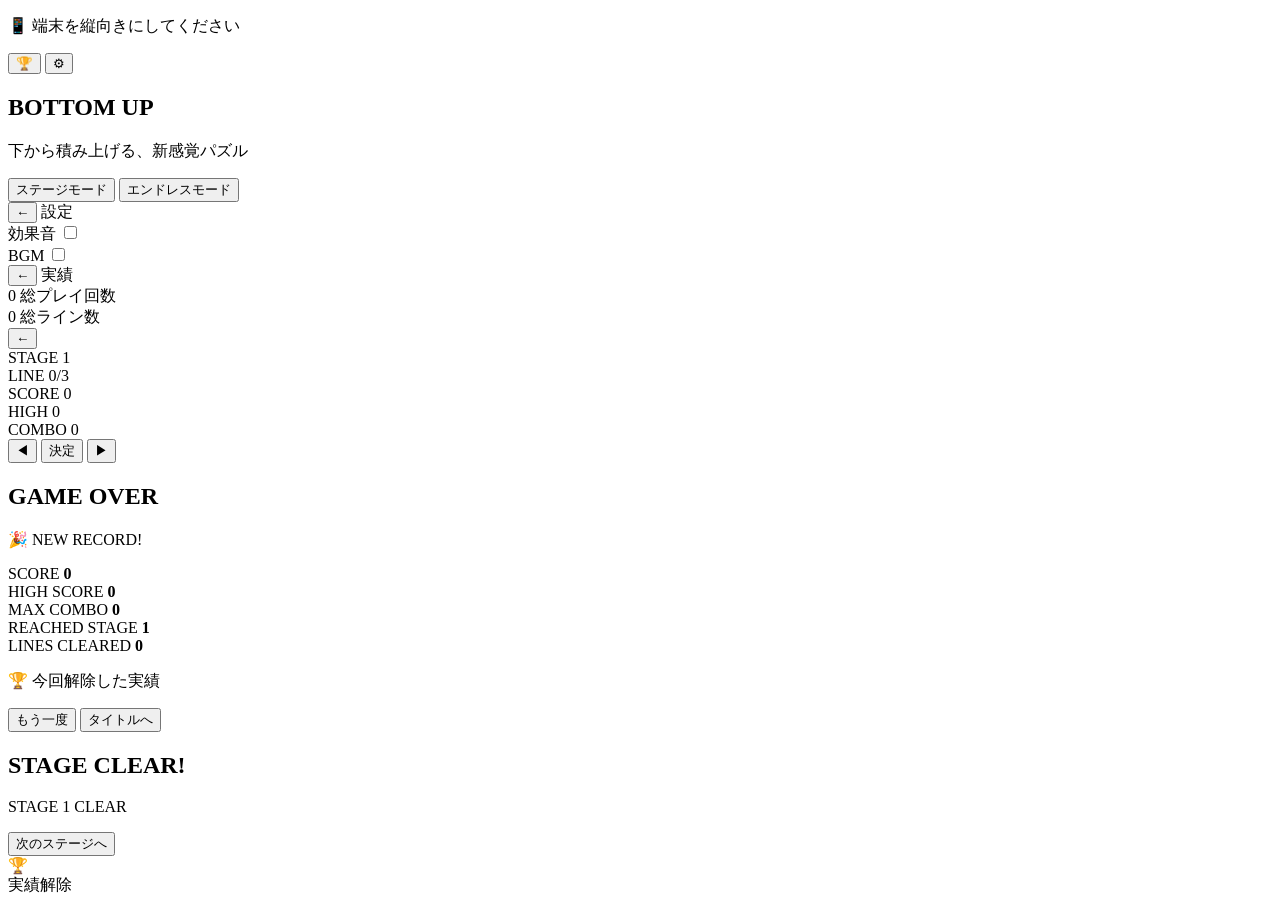
==== bottom_up.html @ 4d08e553 "Add files via upload" ====
<!DOCTYPE html>
<html lang="ja">
<head>
<meta charset="UTF-8">
<meta name="viewport" content="width=device-width, initial-scale=1.0, maximum-scale=1.0, user-scalable=no, viewport-fit=cover">
<meta name="apple-mobile-web-app-capable" content="yes">
<meta name="mobile-web-app-capable" content="yes">
<meta name="apple-mobile-web-app-status-bar-style" content="black-translucent">
<meta name="theme-color" content="#12141f">
<title>Bottom Up</title>
<link rel="stylesheet" href="css/style.css">
</head>
<body>

  <div id="rotate-notice">
    <p>📱 端末を縦向きにしてください</p>
  </div>

  <div id="app">

    <section id="screen-title" class="screen on">
      <div class="title-icons">
        <button id="btn-open-achievements" class="btn-icon" aria-label="実績">🏆</button>
        <button id="btn-open-settings" class="btn-icon" aria-label="設定">⚙</button>
      </div>
      <h1 class="logo">BOTTOM&nbsp;UP</h1>
      <p class="tagline">下から積み上げる、新感覚パズル</p>
      <div class="mode-buttons">
        <button id="btn-start-stage" class="btn btn-primary">ステージモード</button>
        <button id="btn-start-endless" class="btn btn-secondary">エンドレスモード</button>
      </div>
    </section>

    <section id="screen-settings" class="screen">
      <header class="game-header">
        <button id="btn-settings-back" class="btn-icon" aria-label="戻る">←</button>
        <span class="settings-title">設定</span>
      </header>

      <div class="settings-list">
        <div class="settings-row">
          <span class="settings-label">効果音</span>
          <label class="switch">
            <input type="checkbox" id="toggle-sfx" aria-label="効果音">
            <span class="switch-track"><span class="switch-thumb"></span></span>
          </label>
        </div>
        <div class="settings-row">
          <span class="settings-label">BGM</span>
          <label class="switch">
            <input type="checkbox" id="toggle-bgm" aria-label="BGM">
            <span class="switch-track"><span class="switch-thumb"></span></span>
          </label>
        </div>
      </div>
    </section>

    <section id="screen-achievements" class="screen">
      <header class="game-header">
        <button id="btn-achievements-back" class="btn-icon" aria-label="戻る">←</button>
        <span class="settings-title">実績</span>
      </header>

      <div class="stats-summary">
        <div class="stats-summary-item">
          <span class="stats-summary-value" id="stat-total-plays">0</span>
          <span class="stats-summary-label">総プレイ回数</span>
        </div>
        <div class="stats-summary-item">
          <span class="stats-summary-value" id="stat-total-lines">0</span>
          <span class="stats-summary-label">総ライン数</span>
        </div>
      </div>

      <div id="achievement-list" class="achievement-list"></div>
    </section>

    <section id="screen-game" class="screen">
      <header class="game-header">
        <button id="btn-back" class="btn-icon" aria-label="戻る">←</button>
        <div class="stage-info">
          <span id="stage-label" class="stage-label">STAGE</span>
          <span id="stage-number" class="stage-number">1</span>
        </div>
        <span id="stage-progress" class="stage-progress">LINE 0/3</span>
      </header>

      <div class="stat-bar">
        <div class="stat">
          <span class="stat-label">SCORE</span>
          <span id="score" class="stat-value">0</span>
        </div>
        <div class="stat">
          <span class="stat-label">HIGH</span>
          <span id="high-score" class="stat-value">0</span>
        </div>
        <div class="stat">
          <span class="stat-label">COMBO</span>
          <span id="combo" class="stat-value">0</span>
        </div>
      </div>

      <div id="board-wrap" class="board-wrap">
        <div id="preview-row" class="preview-row"></div>
        <div id="board" class="board"></div>
        <div class="timer-bar">
          <div id="timer-fill" class="timer-fill"></div>
        </div>
      </div>

      <div class="controls">
        <button id="btn-left" class="btn-control" aria-label="左へ">◀</button>
        <button id="btn-decide" class="btn-control btn-decide">決定</button>
        <button id="btn-right" class="btn-control" aria-label="右へ">▶</button>
      </div>
    </section>

    <div id="overlay-gameover" class="overlay">
      <div class="overlay-card">
        <h2>GAME OVER</h2>
        <p id="new-record-badge" class="new-record-badge">🎉 NEW RECORD!</p>
        <div class="overlay-stats">
          <div class="overlay-stat">
            <span class="overlay-stat-label">SCORE</span>
            <strong id="final-score" class="overlay-stat-value">0</strong>
          </div>
          <div class="overlay-stat">
            <span class="overlay-stat-label">HIGH SCORE</span>
            <strong id="final-high-score" class="overlay-stat-value">0</strong>
          </div>
          <div class="overlay-stat">
            <span class="overlay-stat-label">MAX COMBO</span>
            <strong id="final-combo" class="overlay-stat-value">0</strong>
          </div>
          <div class="overlay-stat">
            <span id="final-stage-label" class="overlay-stat-label">REACHED STAGE</span>
            <strong id="final-stage" class="overlay-stat-value">1</strong>
          </div>
          <div class="overlay-stat">
            <span class="overlay-stat-label">LINES CLEARED</span>
            <strong id="final-lines" class="overlay-stat-value">0</strong>
          </div>
        </div>

        <div id="result-achievements" class="result-achievements">
          <p class="result-achievements-title">🏆 今回解除した実績</p>
          <div id="result-achievements-list" class="result-achievements-list"></div>
        </div>

        <button id="btn-retry" class="btn btn-primary">もう一度</button>
        <button id="btn-result-title" class="btn btn-ghost">タイトルへ</button>
      </div>
    </div>

    <div id="overlay-stageclear" class="overlay">
      <div class="overlay-card">
        <h2 id="stageclear-title">STAGE CLEAR!</h2>
        <p id="stageclear-sub" class="stageclear-sub">STAGE 1 CLEAR</p>
        <button id="btn-next-stage" class="btn btn-primary">次のステージへ</button>
      </div>
    </div>

    <div id="achievement-toast" class="achievement-toast">
      <span class="achievement-toast-icon" id="achievement-toast-icon">🏆</span>
      <div class="achievement-toast-text">
        <span class="achievement-toast-title">実績解除</span>
        <span class="achievement-toast-name" id="achievement-toast-name"></span>
      </div>
    </div>

  </div>

  <script type="module" src="js/main.js"></script>
</body>
</html>
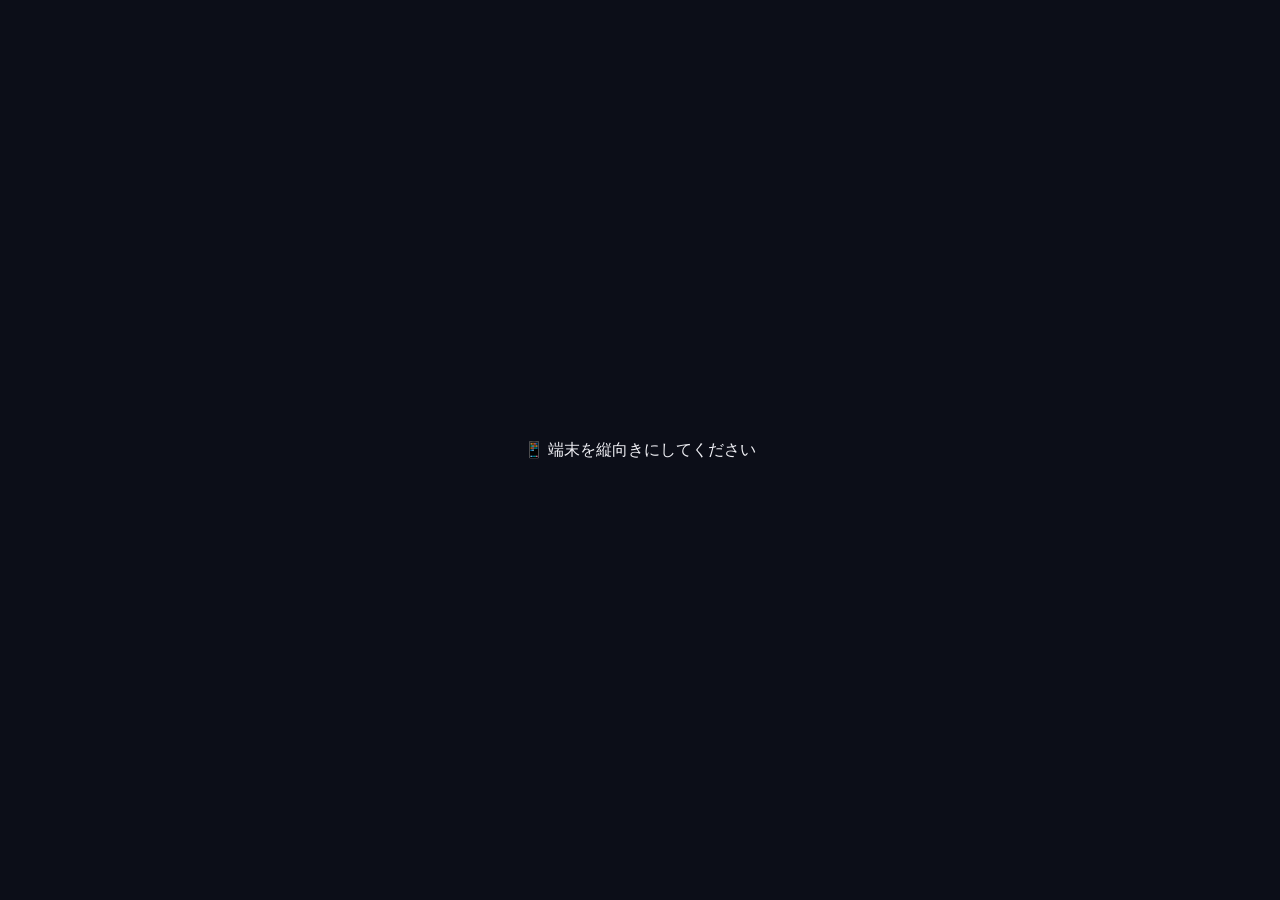
==== commit 0a9faa1b: "Add files via upload" ====
--- a/bottom_up.html
+++ b/bottom_up.html
@@ -101,8 +101,8 @@
       </div>
 
       <div id="board-wrap" class="board-wrap">
+        <div id="board" class="board"></div>
         <div id="preview-row" class="preview-row"></div>
-        <div id="board" class="board"></div>
         <div class="timer-bar">
           <div id="timer-fill" class="timer-fill"></div>
         </div>
--- a/css/style.css
+++ b/css/style.css
@@ -0,0 +1,812 @@
+*, *::before, *::after {
+  margin: 0;
+  padding: 0;
+  box-sizing: border-box;
+}
+
+:root {
+  --bg: #0c0e18;
+  --panel: #1c2033;
+  --panel-border: rgba(255, 255, 255, .06);
+  --accent: #6c5ce7;
+  --accent-2: #a855f7;
+  --accent-active: #5849c4;
+  --text: #f1f1f6;
+  --text-dim: #8f92a8;
+  --safe-top: env(safe-area-inset-top, 0px);
+  --safe-bottom: env(safe-area-inset-bottom, 0px);
+
+  --c-red-t: #ff9a9a;    --c-red-b: #e53e4d;    --c-red-s: #9b1c2c;
+  --c-blue-t: #8fc2ff;   --c-blue-b: #3b82f6;   --c-blue-s: #1e40af;
+  --c-green-t: #93f0b4;  --c-green-b: #22c55e;  --c-green-s: #0f7a38;
+  --c-yellow-t: #fff1a8; --c-yellow-b: #f5c518; --c-yellow-s: #a87c0a;
+  --c-purple-t: #d5b3ff; --c-purple-b: #a855f7; --c-purple-s: #6b21a8;
+  --c-orange-t: #ffc389; --c-orange-b: #f97316; --c-orange-s: #a2470b;
+  --c-cyan-t: #a6f3ff;   --c-cyan-b: #22d3ee;   --c-cyan-s: #0e7f96;
+}
+
+html, body {
+  height: 100%;
+  overflow: hidden;
+  background: var(--bg);
+  color: var(--text);
+  font-family: 'Helvetica Neue', Arial, sans-serif;
+  -webkit-user-select: none;
+  user-select: none;
+  -webkit-tap-highlight-color: transparent;
+  touch-action: manipulation;
+  overscroll-behavior: none;
+}
+
+body {
+  background:
+    radial-gradient(circle at 50% 0%, rgba(108, 92, 231, .18), transparent 60%),
+    radial-gradient(circle at 50% 100%, rgba(34, 211, 238, .1), transparent 55%),
+    var(--bg);
+}
+
+#app {
+  height: 100%;
+  width: 100%;
+  padding-top: var(--safe-top);
+  padding-bottom: var(--safe-bottom);
+}
+
+/* ── 画面切り替え ── */
+.screen {
+  position: relative;
+  display: none;
+  flex-direction: column;
+  align-items: center;
+  width: 100%;
+  height: 100%;
+}
+.screen.on {
+  display: flex;
+}
+
+/* ── ボタン共通 ── */
+.btn {
+  display: block;
+  width: 100%;
+  max-width: 280px;
+  padding: 15px;
+  font-size: 1rem;
+  font-weight: 700;
+  letter-spacing: 1px;
+  border-radius: 14px;
+  border: none;
+  cursor: pointer;
+  font-family: inherit;
+  transition: transform .12s ease, opacity .12s ease, box-shadow .12s ease;
+}
+.btn:active {
+  transform: scale(.96);
+  opacity: .9;
+}
+.btn-primary {
+  background: linear-gradient(155deg, var(--accent-2), var(--accent));
+  color: #fff;
+  box-shadow: 0 6px 18px rgba(108, 92, 231, .4), inset 0 1px 0 rgba(255, 255, 255, .25);
+}
+.btn-primary:active {
+  box-shadow: 0 2px 8px rgba(108, 92, 231, .35), inset 0 1px 0 rgba(255, 255, 255, .2);
+}
+.btn-ghost {
+  background: transparent;
+  color: var(--text-dim);
+  border: 1px solid var(--panel-border);
+  margin-top: 10px;
+}
+.btn-secondary {
+  background: linear-gradient(155deg, var(--c-cyan-b), #0e7f96);
+  color: #fff;
+  box-shadow: 0 6px 18px rgba(34, 211, 238, .35), inset 0 1px 0 rgba(255, 255, 255, .25);
+}
+.btn-secondary:active {
+  box-shadow: 0 2px 8px rgba(34, 211, 238, .3), inset 0 1px 0 rgba(255, 255, 255, .2);
+}
+.btn-icon {
+  background: transparent;
+  border: none;
+  color: var(--text);
+  font-size: 1.4rem;
+  padding: 11px 14px;
+  cursor: pointer;
+  transition: transform .12s ease;
+}
+.btn-icon:active {
+  transform: scale(.85);
+}
+
+/* ── タイトル画面 ── */
+#screen-title {
+  justify-content: center;
+  gap: 14px;
+  padding: 24px;
+}
+.title-icons {
+  position: absolute;
+  top: calc(var(--safe-top) + 12px);
+  right: 12px;
+  display: flex;
+  gap: 4px;
+}
+.title-icons .btn-icon {
+  font-size: 1.4rem;
+}
+.logo {
+  font-size: 2.4rem;
+  font-weight: 900;
+  letter-spacing: 2px;
+  color: var(--text);
+  text-align: center;
+  background: linear-gradient(135deg, var(--c-cyan-b), var(--accent-2) 55%, var(--c-orange-b));
+  -webkit-background-clip: text;
+  background-clip: text;
+  color: transparent;
+  text-shadow: 0 0 34px rgba(108, 92, 231, .35);
+  animation: logo-glow 3.2s ease-in-out infinite;
+}
+@keyframes logo-glow {
+  0%, 100% { filter: brightness(1); }
+  50% { filter: brightness(1.18); }
+}
+.tagline {
+  font-size: .85rem;
+  color: var(--text-dim);
+  margin-bottom: 12px;
+  text-align: center;
+}
+.mode-buttons {
+  width: 100%;
+  max-width: 280px;
+  display: flex;
+  flex-direction: column;
+  gap: 12px;
+}
+
+/* ── ゲーム画面 ── */
+#screen-game {
+  align-items: stretch;
+}
+.game-header {
+  display: flex;
+  align-items: center;
+  gap: 8px;
+  padding: 8px 12px;
+  flex-shrink: 0;
+  border-bottom: 1px solid var(--panel-border);
+}
+/* ── ステージ表示 ── */
+.stage-info {
+  display: flex;
+  align-items: baseline;
+  gap: 6px;
+}
+.stage-label {
+  font-size: .68rem;
+  font-weight: 700;
+  letter-spacing: 2px;
+  color: var(--text-dim);
+}
+.stage-number {
+  font-size: 1.2rem;
+  font-weight: 900;
+  background: linear-gradient(135deg, var(--c-cyan-b), var(--accent-2));
+  -webkit-background-clip: text;
+  background-clip: text;
+  color: transparent;
+}
+.stage-progress {
+  margin-left: auto;
+  font-size: .72rem;
+  font-weight: 700;
+  letter-spacing: .5px;
+  color: var(--text-dim);
+}
+
+/* ── ステータスバー(Score / High / Combo) ── */
+.stat-bar {
+  display: flex;
+  gap: 8px;
+  padding: 8px 12px 0;
+  flex-shrink: 0;
+}
+.stat {
+  flex: 1;
+  display: flex;
+  flex-direction: column;
+  align-items: center;
+  gap: 2px;
+  padding: 7px 4px;
+  border-radius: 12px;
+  background: linear-gradient(155deg, #262b45, var(--panel));
+  border: 1px solid var(--panel-border);
+  box-shadow: inset 0 1px 0 rgba(255, 255, 255, .05);
+}
+.stat-label {
+  font-size: .62rem;
+  font-weight: 700;
+  letter-spacing: 1.5px;
+  color: var(--text-dim);
+}
+.stat-value {
+  display: inline-block;
+  font-size: 1.05rem;
+  font-weight: 800;
+  color: #fff;
+}
+#score {
+  background: linear-gradient(135deg, var(--c-cyan-b), var(--accent-2));
+  -webkit-background-clip: text;
+  background-clip: text;
+  color: transparent;
+}
+#high-score {
+  background: linear-gradient(135deg, var(--c-yellow-b), var(--c-orange-b));
+  -webkit-background-clip: text;
+  background-clip: text;
+  color: transparent;
+}
+#combo {
+  background: linear-gradient(135deg, var(--c-green-b), var(--c-cyan-b));
+  -webkit-background-clip: text;
+  background-clip: text;
+  color: transparent;
+}
+#combo.combo-pop {
+  animation: combo-pop 260ms cubic-bezier(.34, 1.56, .64, 1);
+}
+@keyframes combo-pop {
+  0%   { transform: scale(1); }
+  50%  { transform: scale(1.35); }
+  100% { transform: scale(1); }
+}
+
+/* ── 設定画面 ── */
+.settings-title {
+  font-size: .9rem;
+  font-weight: 700;
+  letter-spacing: 2px;
+  color: var(--text-dim);
+}
+.settings-list {
+  width: 100%;
+  max-width: 360px;
+  padding: 16px 20px;
+  display: flex;
+  flex-direction: column;
+  gap: 10px;
+}
+.settings-row {
+  display: flex;
+  align-items: center;
+  justify-content: space-between;
+  padding: 14px 16px;
+  border-radius: 12px;
+  background: linear-gradient(155deg, #262b45, var(--panel));
+  border: 1px solid var(--panel-border);
+}
+.settings-label {
+  font-size: .95rem;
+  font-weight: 700;
+  color: var(--text);
+}
+
+/* トグルスイッチ */
+.switch {
+  position: relative;
+  display: inline-block;
+  width: 48px;
+  height: 28px;
+}
+.switch input {
+  position: absolute;
+  opacity: 0;
+  width: 100%;
+  height: 100%;
+  margin: 0;
+  cursor: pointer;
+  z-index: 1;
+}
+.switch-track {
+  position: absolute;
+  inset: 0;
+  border-radius: 999px;
+  background: rgba(255, 255, 255, .12);
+  border: 1px solid var(--panel-border);
+  transition: background .18s ease;
+}
+.switch-thumb {
+  position: absolute;
+  top: 2px;
+  left: 2px;
+  width: 22px;
+  height: 22px;
+  border-radius: 50%;
+  background: #fff;
+  box-shadow: 0 2px 4px rgba(0, 0, 0, .4);
+  transition: transform .18s cubic-bezier(.34, 1.56, .64, 1);
+}
+.switch input:checked ~ .switch-track {
+  background: linear-gradient(135deg, var(--accent-2), var(--accent));
+}
+.switch input:checked ~ .switch-track .switch-thumb {
+  transform: translateX(20px);
+}
+
+/* ── 実績・統計画面 ── */
+.stats-summary {
+  width: 100%;
+  max-width: 360px;
+  display: flex;
+  gap: 10px;
+  padding: 12px 20px 0;
+}
+.stats-summary-item {
+  flex: 1;
+  display: flex;
+  flex-direction: column;
+  align-items: center;
+  gap: 2px;
+  padding: 12px 8px;
+  border-radius: 12px;
+  background: linear-gradient(155deg, #262b45, var(--panel));
+  border: 1px solid var(--panel-border);
+}
+.stats-summary-value {
+  font-size: 1.3rem;
+  font-weight: 800;
+  background: linear-gradient(135deg, var(--c-cyan-b), var(--accent-2));
+  -webkit-background-clip: text;
+  background-clip: text;
+  color: transparent;
+}
+.stats-summary-label {
+  font-size: .68rem;
+  font-weight: 700;
+  letter-spacing: .5px;
+  color: var(--text-dim);
+}
+
+.achievement-list {
+  width: 100%;
+  max-width: 360px;
+  flex: 1;
+  min-height: 0;
+  overflow-y: auto;
+  padding: 12px 20px 24px;
+  display: flex;
+  flex-direction: column;
+  gap: 8px;
+}
+.achievement-item {
+  display: flex;
+  align-items: center;
+  gap: 12px;
+  padding: 12px 14px;
+  border-radius: 12px;
+  background: linear-gradient(155deg, #262b45, var(--panel));
+  border: 1px solid var(--panel-border);
+}
+.achievement-item.locked {
+  opacity: .4;
+  filter: grayscale(1);
+}
+.achievement-icon {
+  font-size: 1.5rem;
+  flex-shrink: 0;
+  width: 32px;
+  text-align: center;
+}
+.achievement-info {
+  flex: 1;
+  min-width: 0;
+}
+.achievement-name {
+  font-size: .9rem;
+  font-weight: 700;
+  color: var(--text);
+}
+.achievement-desc {
+  font-size: .74rem;
+  color: var(--text-dim);
+}
+
+/* 実績解除トースト */
+.achievement-toast {
+  position: fixed;
+  top: calc(var(--safe-top) + 14px);
+  left: 50%;
+  z-index: 80;
+  display: flex;
+  align-items: center;
+  gap: 12px;
+  padding: 12px 18px;
+  border-radius: 14px;
+  background: linear-gradient(155deg, #262b45, var(--panel));
+  border: 1px solid var(--panel-border);
+  box-shadow: 0 10px 30px rgba(0, 0, 0, .5);
+  transform: translate(-50%, -120%);
+  opacity: 0;
+  pointer-events: none;
+  transition: transform .3s cubic-bezier(.34, 1.56, .64, 1), opacity .3s ease;
+}
+.achievement-toast.show {
+  transform: translate(-50%, 0);
+  opacity: 1;
+}
+.achievement-toast-icon {
+  font-size: 1.6rem;
+}
+.achievement-toast-text {
+  display: flex;
+  flex-direction: column;
+}
+.achievement-toast-title {
+  font-size: .68rem;
+  font-weight: 700;
+  letter-spacing: 1px;
+  color: var(--c-yellow-b);
+}
+.achievement-toast-name {
+  font-size: .9rem;
+  font-weight: 700;
+  color: var(--text);
+}
+
+/* ── 盤面 ── */
+.board-wrap {
+  position: relative;
+  flex: 1;
+  min-height: 0;
+  display: flex;
+  flex-direction: column;
+  align-items: center;
+  justify-content: center;
+  gap: 8px;
+  padding: 8px 12px;
+}
+.preview-row {
+  width: 100%;
+  max-width: 420px;
+  display: grid;
+  grid-template-columns: repeat(8, 1fr);
+  gap: 3px;
+  touch-action: none;
+  aspect-ratio: 8 / 1;
+  padding: 5px;
+  border: 2px dashed rgba(108, 92, 231, .55);
+  border-radius: 10px;
+  background: rgba(108, 92, 231, .08);
+}
+
+/* 盤面: 列ごとのラッパーで構成(触れた列だけを独立して押し上げアニメーションさせるため) */
+.board {
+  position: relative;
+  overflow: hidden;
+  width: 100%;
+  max-width: 420px;
+  aspect-ratio: 8 / 14;
+  padding: 5px;
+  display: flex;
+  gap: 3px;
+  touch-action: none;
+  border-radius: 12px;
+  background: linear-gradient(180deg, #191d2e, #14172400);
+  background-color: var(--panel);
+  border: 1px solid var(--panel-border);
+  box-shadow: inset 0 2px 10px rgba(0, 0, 0, .4), 0 10px 26px rgba(0, 0, 0, .35);
+}
+.board-col {
+  flex: 1;
+  display: flex;
+  flex-direction: column;
+  gap: 3px;
+  min-width: 0;
+  will-change: transform;
+}
+.cell {
+  flex: 1;
+  border-radius: 5px;
+  background: rgba(255, 255, 255, .04);
+}
+
+/* ── カラフルなブロック(角丸・グラデーション・光沢) ── */
+.cell.filled {
+  border-radius: 6px;
+  box-shadow:
+    inset 0 2px 3px rgba(255, 255, 255, .55),
+    inset 0 -3px 5px rgba(0, 0, 0, .3),
+    0 2px 4px rgba(0, 0, 0, .25);
+}
+.cell.filled.c-red    { background: linear-gradient(155deg, var(--c-red-t),    var(--c-red-b) 55%,    var(--c-red-s)); }
+.cell.filled.c-blue   { background: linear-gradient(155deg, var(--c-blue-t),   var(--c-blue-b) 55%,   var(--c-blue-s)); }
+.cell.filled.c-green  { background: linear-gradient(155deg, var(--c-green-t),  var(--c-green-b) 55%,  var(--c-green-s)); }
+.cell.filled.c-yellow { background: linear-gradient(155deg, var(--c-yellow-t), var(--c-yellow-b) 55%, var(--c-yellow-s)); }
+.cell.filled.c-purple { background: linear-gradient(155deg, var(--c-purple-t), var(--c-purple-b) 55%, var(--c-purple-s)); }
+.cell.filled.c-orange { background: linear-gradient(155deg, var(--c-orange-t), var(--c-orange-b) 55%, var(--c-orange-s)); }
+.cell.filled.c-cyan   { background: linear-gradient(155deg, var(--c-cyan-t),   var(--c-cyan-b) 55%,   var(--c-cyan-s)); }
+
+/* ── 特殊ブロック: レインボー ── */
+.cell.filled.special-rainbow {
+  background: linear-gradient(90deg,
+    #ff4d4d, #ff9f43, #f5d90a, #2ecc71, #22d3ee, #6c5ce7, #d946ef, #ff4d4d);
+  background-size: 300% 100%;
+  animation: rainbow-shift 2.2s linear infinite;
+}
+@keyframes rainbow-shift {
+  0%   { background-position: 0% 50%; }
+  100% { background-position: 300% 50%; }
+}
+
+/* 配置アニメーション: 新しく置かれたブロックがポップインする */
+.cell.cell-pop {
+  animation: cell-pop-in 220ms cubic-bezier(.34, 1.56, .64, 1);
+}
+@keyframes cell-pop-in {
+  0%   { transform: scale(.35); opacity: 0; }
+  65%  { transform: scale(1.08); opacity: 1; }
+  100% { transform: scale(1); opacity: 1; }
+}
+
+/* ライン消去エフェクト: 揃った行が光ってから消える */
+.cell.line-flash {
+  animation: line-flash 220ms ease-in forwards;
+}
+@keyframes line-flash {
+  0%   { filter: brightness(1) saturate(1); transform: scale(1); }
+  35%  { filter: brightness(2.4) saturate(1.4); transform: scale(1.04); }
+  100% { filter: brightness(2.6) saturate(0); transform: scale(.4); opacity: 0; }
+}
+
+/* ボーナス消去エフェクト: 特殊ブロックの巻き込み消去は通常より派手に光る */
+.cell.bonus-flash {
+  animation: bonus-flash 260ms ease-out forwards;
+}
+@keyframes bonus-flash {
+  0%   { filter: brightness(1) saturate(1); transform: scale(1); box-shadow: 0 0 0 rgba(255, 255, 255, 0); }
+  30%  { filter: brightness(2.8) saturate(1.6); transform: scale(1.3); box-shadow: 0 0 18px 6px rgba(255, 255, 255, .9); }
+  100% { filter: brightness(3) saturate(0); transform: scale(.3); opacity: 0; }
+}
+
+/* 軽い画面シェイク(ライン消去時) */
+.board-wrap.shake {
+  animation: board-shake 320ms cubic-bezier(.36, .07, .19, .97);
+}
+@keyframes board-shake {
+  0%, 100% { transform: translateX(0); }
+  15% { transform: translateX(-5px) rotate(-.4deg); }
+  30% { transform: translateX(4px) rotate(.4deg); }
+  45% { transform: translateX(-3px); }
+  60% { transform: translateX(3px); }
+  75% { transform: translateX(-2px); }
+  90% { transform: translateX(1px); }
+}
+
+/* レインボー発動時の盤面全体の派手なバースト演出 */
+.board.rainbow-burst::after {
+  content: '';
+  position: absolute;
+  inset: 0;
+  pointer-events: none;
+  border-radius: 12px;
+  background: radial-gradient(circle,
+    rgba(255, 255, 255, .95), rgba(217, 70, 239, .55) 40%, transparent 70%);
+  animation: rainbow-burst-fx 420ms ease-out forwards;
+  z-index: 5;
+}
+@keyframes rainbow-burst-fx {
+  0%   { opacity: 0; transform: scale(.4); }
+  40%  { opacity: 1; transform: scale(1.1); }
+  100% { opacity: 0; transform: scale(1.6); }
+}
+
+/* ── 制限時間バー(ステージの速度) ── */
+.timer-bar {
+  width: 100%;
+  max-width: 420px;
+  height: 6px;
+  border-radius: 999px;
+  background: rgba(255, 255, 255, .08);
+  overflow: hidden;
+}
+.timer-fill {
+  height: 100%;
+  width: 100%;
+  border-radius: 999px;
+  background: linear-gradient(90deg, var(--c-cyan-b), var(--accent-2));
+  transition: width 100ms linear, background-color 150ms ease;
+}
+.timer-fill.timer-warn {
+  background: linear-gradient(90deg, var(--c-orange-b), var(--c-red-b));
+}
+
+/* ── 操作コントロール ── */
+.controls {
+  display: flex;
+  align-items: center;
+  justify-content: center;
+  gap: 12px;
+  padding: 12px 20px 20px;
+  flex-shrink: 0;
+}
+.btn-control {
+  font-family: inherit;
+  font-size: 1.2rem;
+  font-weight: 700;
+  border: none;
+  border-radius: 14px;
+  padding: 16px 0;
+  width: 64px;
+  background: linear-gradient(155deg, #262b45, var(--panel));
+  color: var(--text);
+  cursor: pointer;
+  border: 1px solid var(--panel-border);
+  box-shadow: 0 4px 10px rgba(0, 0, 0, .3), inset 0 1px 0 rgba(255, 255, 255, .06);
+  transition: transform .12s ease;
+}
+.btn-control:active {
+  transform: scale(.92);
+}
+.btn-decide {
+  flex: 1;
+  max-width: 200px;
+  background: linear-gradient(155deg, var(--accent-2), var(--accent));
+  color: #fff;
+  letter-spacing: 2px;
+  box-shadow: 0 6px 16px rgba(108, 92, 231, .4), inset 0 1px 0 rgba(255, 255, 255, .25);
+}
+.btn-control:disabled {
+  opacity: .4;
+  box-shadow: none;
+  cursor: default;
+}
+
+/* ── ゲームオーバー ── */
+.overlay {
+  display: none;
+  position: fixed;
+  inset: 0;
+  z-index: 50;
+  align-items: center;
+  justify-content: center;
+  background: rgba(6, 7, 14, .78);
+  backdrop-filter: blur(3px);
+  padding: 24px;
+}
+.overlay.show {
+  display: flex;
+  animation: overlay-in 180ms ease-out;
+}
+@keyframes overlay-in {
+  from { opacity: 0; }
+  to { opacity: 1; }
+}
+.overlay-card {
+  background: linear-gradient(180deg, #232840, var(--panel));
+  border: 1px solid var(--panel-border);
+  border-radius: 18px;
+  padding: 32px 28px;
+  width: 100%;
+  max-width: 300px;
+  text-align: center;
+  box-shadow: 0 20px 50px rgba(0, 0, 0, .5);
+}
+.overlay-card h2 {
+  color: var(--c-orange-b);
+  letter-spacing: 3px;
+  margin-bottom: 12px;
+  text-shadow: 0 0 18px rgba(249, 115, 22, .4);
+}
+.overlay-stats {
+  display: flex;
+  flex-direction: column;
+  gap: 10px;
+  margin-bottom: 24px;
+}
+.overlay-stat {
+  display: flex;
+  align-items: baseline;
+  justify-content: space-between;
+  padding: 8px 14px;
+  border-radius: 10px;
+  background: rgba(255, 255, 255, .04);
+  border: 1px solid var(--panel-border);
+}
+.overlay-stat-label {
+  font-size: .72rem;
+  font-weight: 700;
+  letter-spacing: 1px;
+  color: var(--text-dim);
+}
+.overlay-stat-value {
+  font-size: 1.15rem;
+  font-weight: 800;
+  color: #fff;
+}
+
+/* リザルト画面: 新記録バッジ */
+.new-record-badge {
+  display: none;
+  font-size: .85rem;
+  font-weight: 800;
+  color: var(--c-yellow-b);
+  text-shadow: 0 0 14px rgba(245, 197, 24, .5);
+  margin-bottom: 14px;
+  animation: record-pulse 1s ease-in-out infinite;
+}
+.new-record-badge.show {
+  display: block;
+}
+@keyframes record-pulse {
+  0%, 100% { transform: scale(1); }
+  50% { transform: scale(1.08); }
+}
+
+/* リザルト画面: 今回解除した実績 */
+.result-achievements {
+  display: none;
+  margin-bottom: 20px;
+  text-align: left;
+}
+.result-achievements.show {
+  display: block;
+}
+.result-achievements-title {
+  font-size: .74rem;
+  font-weight: 700;
+  color: var(--text-dim);
+  margin-bottom: 8px;
+}
+.result-achievements-list {
+  display: flex;
+  flex-direction: column;
+  gap: 6px;
+}
+.result-achievement-chip {
+  display: flex;
+  align-items: center;
+  gap: 8px;
+  padding: 6px 10px;
+  border-radius: 8px;
+  background: rgba(255, 255, 255, .05);
+  font-size: .8rem;
+  font-weight: 700;
+  color: var(--text);
+}
+
+/* ── ステージクリア ── */
+#stageclear-title {
+  color: var(--c-green-b);
+  text-shadow: 0 0 18px rgba(34, 197, 94, .4);
+}
+.stageclear-sub {
+  color: var(--text-dim);
+  font-weight: 700;
+  margin-bottom: 24px;
+}
+
+/* ── 横向き警告 ── */
+#rotate-notice {
+  display: none;
+  position: fixed;
+  inset: 0;
+  z-index: 100;
+  background: var(--bg);
+  color: var(--text);
+  align-items: center;
+  justify-content: center;
+  text-align: center;
+  font-size: 1rem;
+  padding: 24px;
+}
+@media (orientation: landscape) {
+  #rotate-notice {
+    display: flex;
+  }
+  #app {
+    display: none;
+  }
+}
